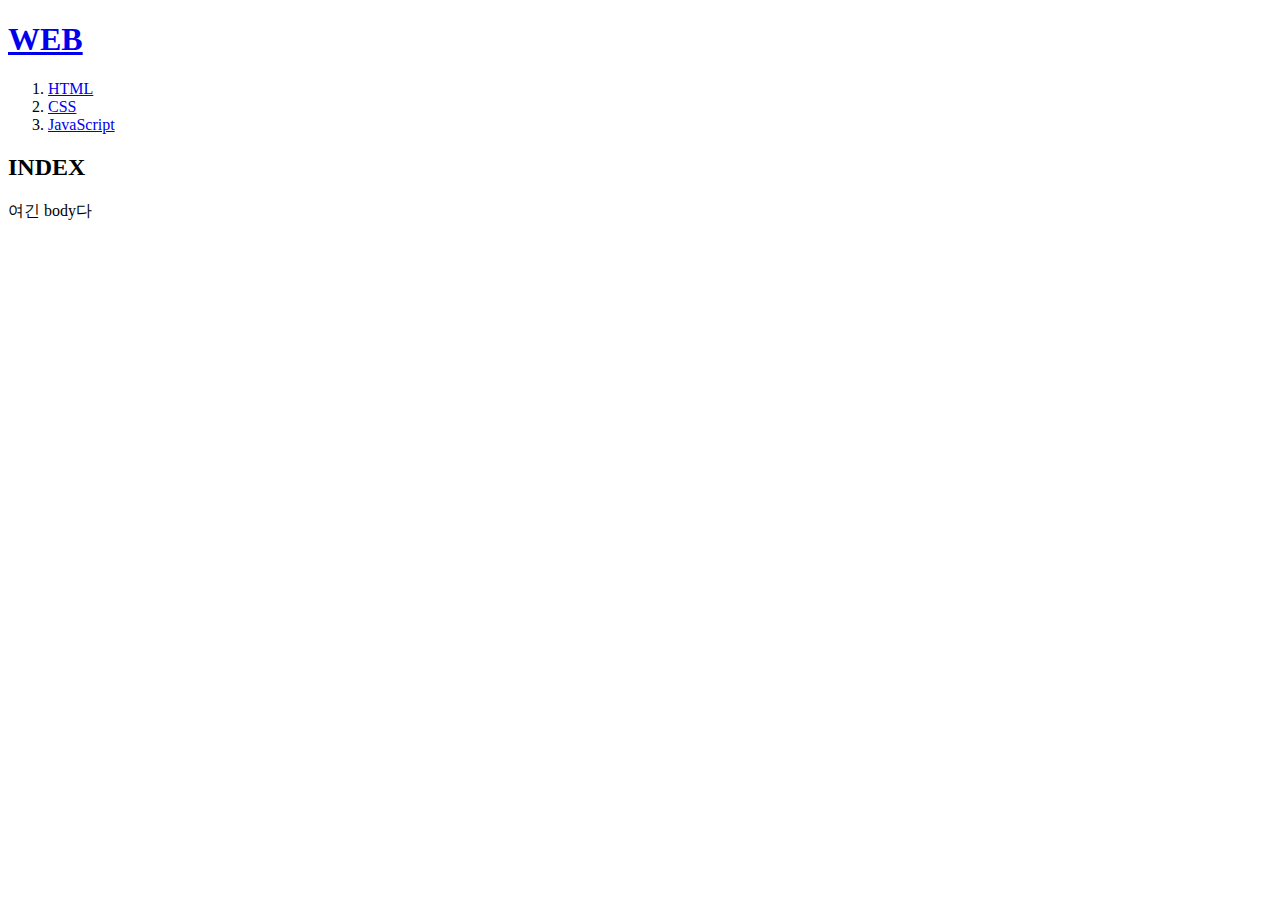
==== index.html @ 20ac17a2 "웹사이트 (뼈대) 완성" ====
<!doctype html>
<html>
  <head>
    <title></title>
    <meta charset="utf-8">
  </head>
  <body>
    <h1><a href="index.html">WEB</a></h1>
    <ol>
      <li><a href="html.html">HTML</a></li>
      <li><a href="css.html">CSS</a></li>
      <li><a href="js.html">JavaScript</a></li>
    </ol>

    <h2>INDEX</h2>
    <p>
      여긴 body다
    </p>
  </body>
</html>
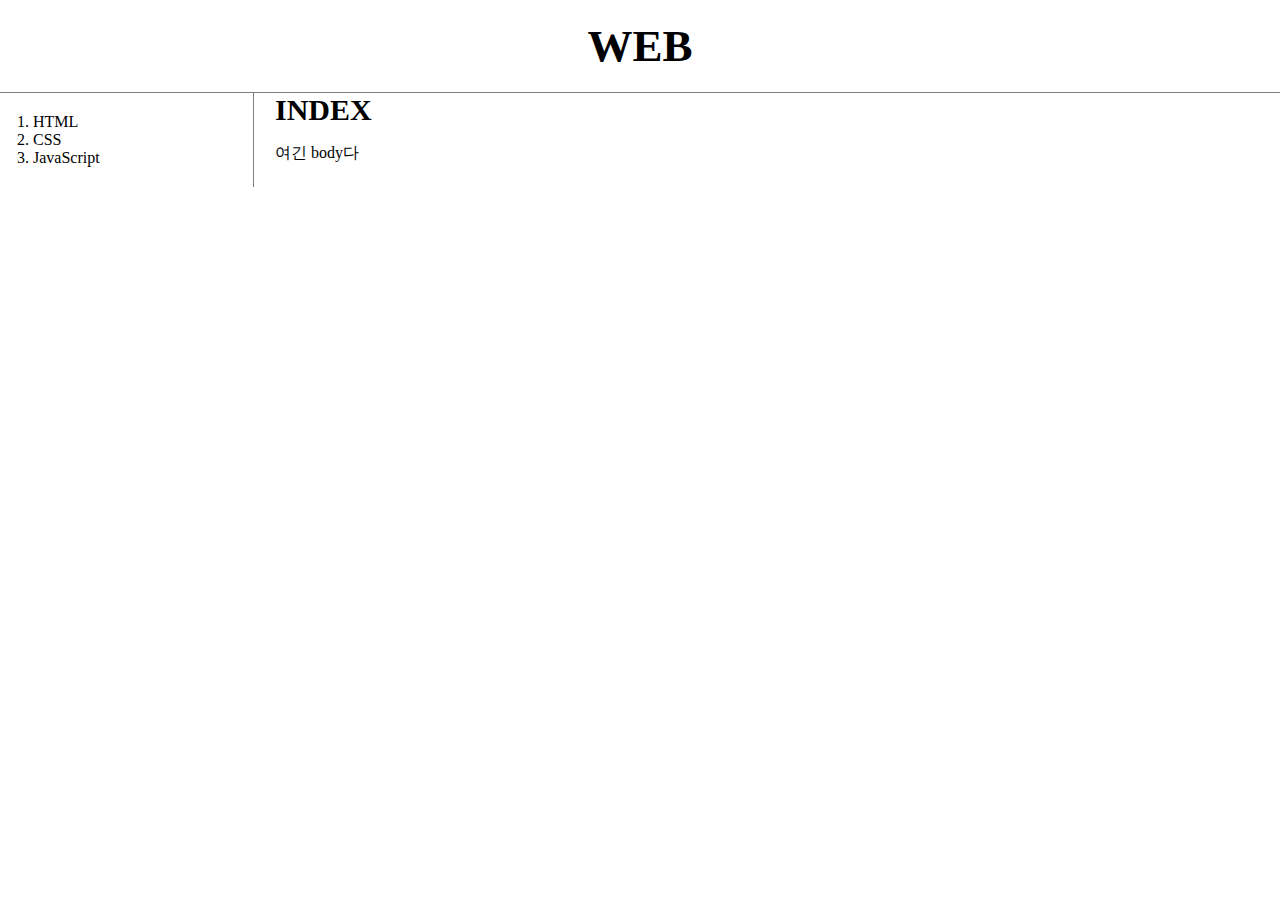
==== commit d153dc5e: "CSS 코드의 재사용 - stylesheet(style.css can be cached)" ====
--- a/index.html
+++ b/index.html
@@ -3,18 +3,22 @@
   <head>
     <title></title>
     <meta charset="utf-8">
+    <link rel="stylesheet" href="style.css">
   </head>
   <body>
-    <h1><a href="index.html">WEB</a></h1>
-    <ol>
-      <li><a href="html.html">HTML</a></li>
-      <li><a href="css.html">CSS</a></li>
-      <li><a href="js.html">JavaScript</a></li>
-    </ol>
-
-    <h2>INDEX</h2>
-    <p>
-      여긴 body다
-    </p>
+      <h1><a href="index.html">WEB</a></h1>
+      <div id="grid">
+        <ol>
+          <li><a href="html.html">HTML</a></li>
+          <li><a href="css.html">CSS</a></li>
+          <li><a href="js.html">JavaScript</a></li>
+        </ol>
+        <div id="article">
+          <h2>INDEX</h2>
+          <p>
+            여긴 body다
+          </p>
+        </div>
+      </div>
   </body>
 </html>--- a/style.css
+++ b/style.css
@@ -0,0 +1,55 @@
+body{
+  margin:0;
+}
+
+a{
+  color:black;
+  text-decoration:none;
+}
+
+h1 {
+  font-size:45px;
+  text-align: center;
+  margin:0;
+  padding:20px;
+  border-bottom:1px solid gray;
+}
+
+ol{
+  border-right:1px solid gray;
+  width:200px;
+  margin:0;
+  padding:20px;
+}
+
+#grid ol{
+  padding-left:33px;
+}
+
+h2{
+  font-size:30px;
+  margin:0;
+}
+
+#grid{
+  display:grid;
+  grid-template-columns: 250px 1fr;
+}
+
+#article{
+  padding-left:25px;
+}
+
+@media(max-width:800px){
+  #grid{
+    display: block;
+  }
+
+  ol{
+  border-right:none;
+  }
+  
+  h1{
+    border-bottom:none;
+  }
+}